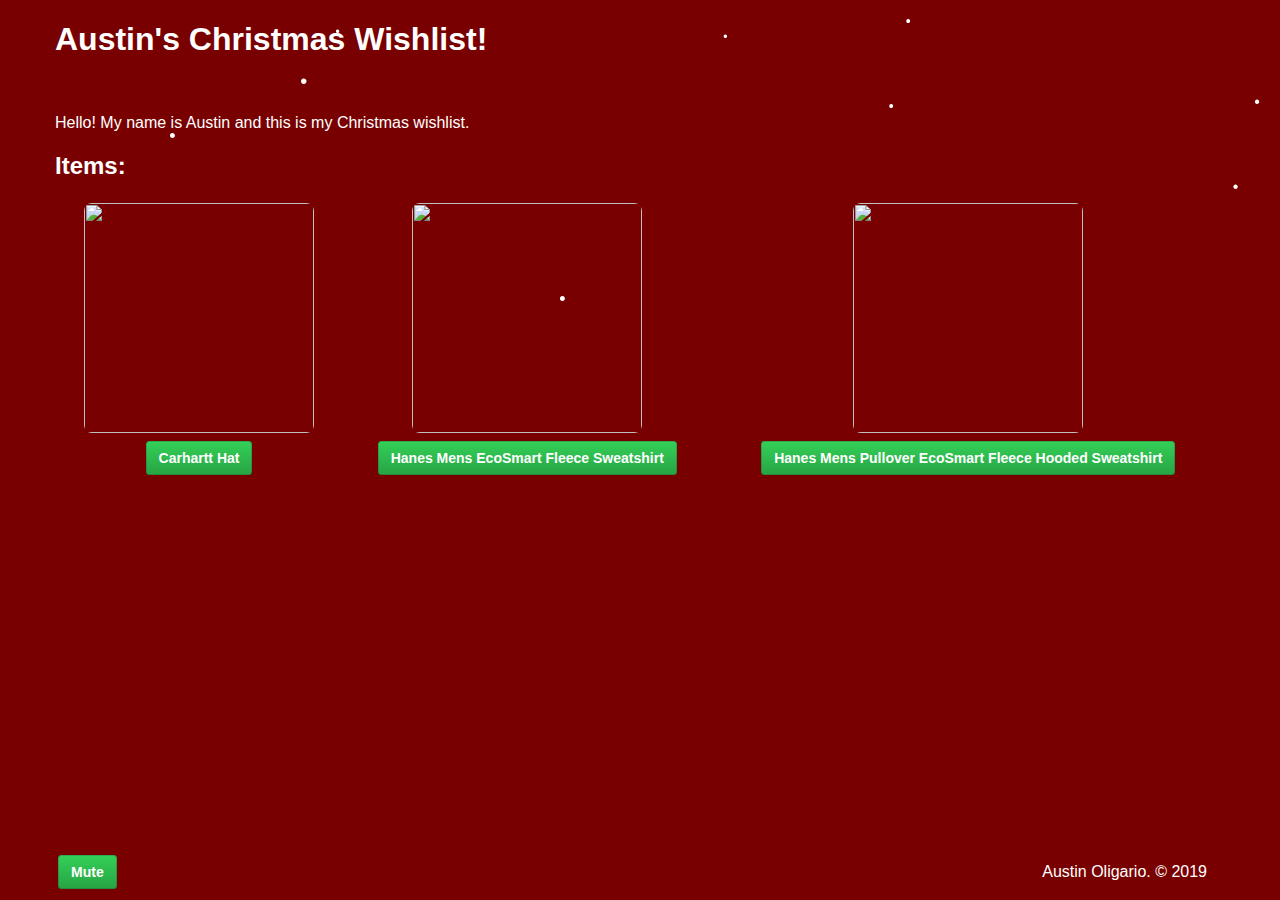
==== index.html @ 87670bdb "Added mobile relocation" ====
<!DOCTYPE html>
<html lang="en-US"> 	
	<head>	
		<meta name="viewport" charset="UTF-8" content="width=device-width, initial-scale=1.0"/>
		<link rel="stylesheet" href="/css/styles.css"/> 
		<script type="text/javascript">
		if (screen.width <= 600) {
			document.location = "/indexm.html";
		}
		</script>
		<!--
		Author:			Austin Oligario
		Filename:		index.html
		Date Created:		11/20/2019
		Description:		Christmas List!!
		-->
		<title>Austin's Christmas Wishlist!</title>
	</head>
	<body>
		<main>			
			<header>
				<h1>Austin's Christmas Wishlist!</h1>
			</header>
			<br/>
			<article>
				<section>
					<p>Hello! My name is Austin and this is my Christmas wishlist.</p>
					<h2>Items:</h2>
					<table>
						<tr align="center">
							<td>						
								<img src="https://images-na.ssl-images-amazon.com/images/I/71I6cozozUL._AC_UX569_.jpg"/>
							</td>
							<td>
								<img src="https://images-na.ssl-images-amazon.com/images/I/A1iCBessucL._AC_UL1500_.jpg"/>
							</td>
							<td>
								<img src="https://images-na.ssl-images-amazon.com/images/I/91wiANmkdhL._AC_UY1000_.jpg"/>
							</td>
						</tr>
						<tr align="center">
							<td>						
								<a href="https://www.amazon.ca/dp/B002G9UDY6" target="_blank" class="btn btn-primary shelf-cta">Carhartt Hat</a>
							</td>
							<td>
								<a href="https://www.amazon.ca/dp/B01L8JJIXQ" target="_blank" class="btn btn-primary shelf-cta">Hanes Mens EcoSmart Fleece Sweatshirt</a>
							</td>
							<td>
								<a href="https://www.amazon.ca/dp/B01L8JJY4O" target="_blank" class="btn btn-primary shelf-cta">Hanes Mens Pullover EcoSmart Fleece Hooded Sweatshirt</a>
							</td>
						</tr>
					</table>					
				</section>				
			</article>
		</main>		
		<br/>
		<br/>
		<br/>
		<footer>
			<table>
				<tr vertical-align="top">
					<th align="left">						
						<button id="mute-button" type="button" onclick="toggleMusic()" class="btn btn-primary shelf-cta">Mute</button>
					</th>
					<th align="right">
						<p>Austin Oligario. &copy; 2019</p>
					</th>
				</tr>
			</table>
			<audio id="bg-music" autoplay loop>
				<source src="/music/Christmas_Village.mp3" type="audio/mpeg">
			</audio>			
		</footer>
	</body>
	<script src="/js/scripts.js"></script>	
	<script src="/js/snowfall.js"></script>	
</html>
---- css/styles.css ----
/*1*/
header, section, footer, aside, nav, main, article, figure {
  display: block;
}

body {
  font-family: Sans-Serif;  
  background-image: url("../images/background1.png");
  background-color: #780000;
  background-repeat: no-repeat;
  background-position: center top;
  background-size: 100%;
  max-width: 1200px;
  margin: auto;
}

h1, h2, p {
  color: white;
  padding-left: 15px;
  padding-right: 15px;
}

table {  
  max-width: 1200px;
  width: 100%;
  padding-left: 15px !important;
  padding-right: 15px !important;
}

tr, th, td {
  font-weight: normal;
}

footer {
  position: absolute;
  bottom: 0px;
  width: 100%;
}

img {
  border-radius: 8px;
  object-fit: cover;
  width:230px;
  height:230px;
}

.container {
  position: relative;
  width: 50%;
}

.image {
  opacity: 1;
  display: block;
  width: 100%;
  height: auto;
  transition: .5s ease;
  backface-visibility: hidden;
}

.middle {
  transition: .5s ease;
  opacity: 0;
  position: absolute;
  top: 50%;
  left: 50%;
  transform: translate(-50%, -50%);
  -ms-transform: translate(-50%, -50%)
}

.container:hover .image {
  opacity: 0.3;
}

.container:hover .middle {
  opacity: 1;
}

.text {
  background-color: #4CAF50;
  color: white;
  font-size: 16px;
  padding: 16px 32px;
}

.btn {
    text-decoration: none;
    color: #24292e;
    background-color: #eff3f6;
    background-image: linear-gradient(-180deg,#fafbfc,#eff3f6 90%);
}

.btn {
    position: relative;
    display: inline-block;
    padding: 6px 12px;
    font-size: 14px;
    font-weight: 600;
    line-height: 20px;
    white-space: nowrap;
    vertical-align: middle;
    cursor: pointer;
    -webkit-user-select: none;
    -moz-user-select: none;
    -ms-user-select: none;
    user-select: none;
    background-repeat: repeat-x;
    background-position: -1px -1px;
    background-size: 110% 110%;
    border: 1px solid rgba(27,31,35,.2);
    border-radius: .25em;
    -webkit-appearance: none;
    -moz-appearance: none;
    appearance: none;
}

.btn-primary {
    color: #fff;
    background-color: #28a745;
    background-image: linear-gradient(-180deg,#34d058,#28a745 90%);
}

.shelf-btn {
    padding: 10px 50px;
    font-size: 16px;
}
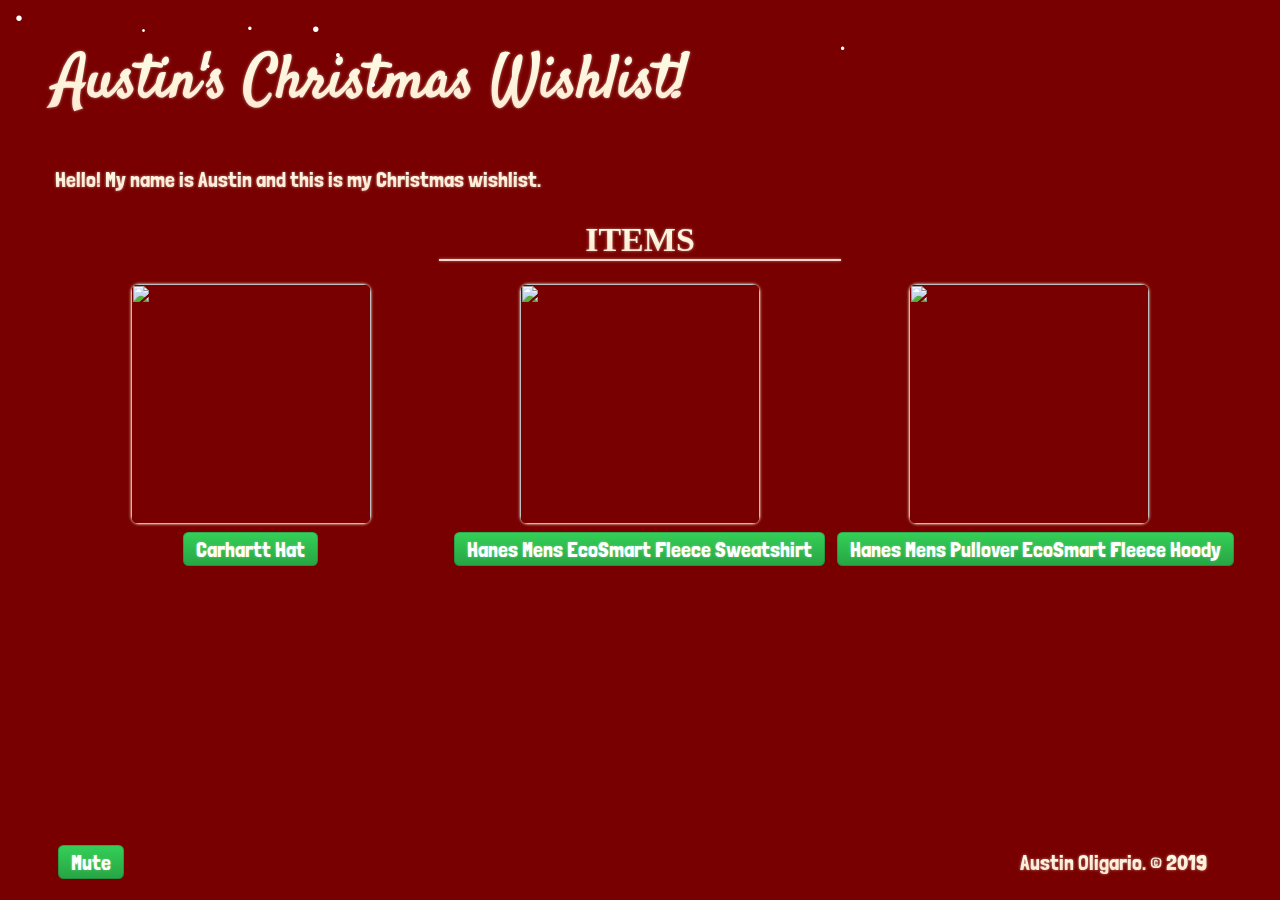
==== commit 9f488b20: "Deleted old files. Update index stylesheet" ====
--- a/index.html
+++ b/index.html
@@ -2,17 +2,18 @@
 <html lang="en-US"> 	
 	<head>	
 		<meta name="viewport" charset="UTF-8" content="width=device-width, initial-scale=1.0"/>
-		<link rel="stylesheet" href="/css/styles.css"/> 
+		<link rel="stylesheet" href="./css/styles.css"/> 
 		<script type="text/javascript">
 		if (screen.width <= 600) {
-			document.location = "/indexm.html";
+			window.location.href = "./indexm.html";
 		}
 		</script>
+		<link href="https://fonts.googleapis.com/css?family=Londrina+Solid:300|Merienda+One|Satisfy&display=swap" rel="stylesheet"/>
 		<!--
 		Author:			Austin Oligario
 		Filename:		index.html
 		Date Created:		11/20/2019
-		Description:		Christmas List!!
+		Description:		Christmas List!
 		-->
 		<title>Austin's Christmas Wishlist!</title>
 	</head>
@@ -21,11 +22,11 @@
 			<header>
 				<h1>Austin's Christmas Wishlist!</h1>
 			</header>
-			<br/>
 			<article>
-				<section>
-					<p>Hello! My name is Austin and this is my Christmas wishlist.</p>
-					<h2>Items:</h2>
+				<section align="center">
+					<p align="left">Hello! My name is Austin and this is my Christmas wishlist.</p>
+					<h2>ITEMS</h2>
+					<hr/>
 					<table>
 						<tr align="center">
 							<td>						
@@ -46,7 +47,7 @@
 								<a href="https://www.amazon.ca/dp/B01L8JJIXQ" target="_blank" class="btn btn-primary shelf-cta">Hanes Mens EcoSmart Fleece Sweatshirt</a>
 							</td>
 							<td>
-								<a href="https://www.amazon.ca/dp/B01L8JJY4O" target="_blank" class="btn btn-primary shelf-cta">Hanes Mens Pullover EcoSmart Fleece Hooded Sweatshirt</a>
+								<a href="https://www.amazon.ca/dp/B01L8JJY4O" target="_blank" class="btn btn-primary shelf-cta">Hanes Mens Pullover EcoSmart Fleece Hoody</a>
 							</td>
 						</tr>
 					</table>					
@@ -68,10 +69,10 @@
 				</tr>
 			</table>
 			<audio id="bg-music" autoplay loop>
-				<source src="/music/Christmas_Village.mp3" type="audio/mpeg">
+				<source src="./music/Christmas_Village.mp3" type="audio/mpeg">
 			</audio>			
 		</footer>
 	</body>
-	<script src="/js/scripts.js"></script>	
-	<script src="/js/snowfall.js"></script>	
+	<script src="./js/scripts.js"></script>	
+	<script src="./js/snowfall.js"></script>	
 </html>
--- a/css/styles.css
+++ b/css/styles.css
@@ -1,126 +1,123 @@
 /*1*/
 header, section, footer, aside, nav, main, article, figure {
-  display: block;
+	display: block;
 }
 
 body {
-  font-family: Sans-Serif;  
-  background-image: url("../images/background1.png");
-  background-color: #780000;
-  background-repeat: no-repeat;
-  background-position: center top;
-  background-size: 100%;
-  max-width: 1200px;
-  margin: auto;
+	font-family: 'Londrina Solid', cursive;
+	background-image: url("../images/background1.png");
+	background-color: #780000;
+	background-repeat: no-repeat;
+	background-position: center top;
+	background-size: 100%;
+	max-width: 1200px;
+	margin: auto;
+}
+
+h1 {
+	font-size: 60px;
+	font-family: 'Satisfy', cursive;
+	padding-left: 15px;
+	padding-right: 15px;
+}
+
+h2 {
+	font-family: 'Merienda One', cursive;
+	font-size: 34px;
+}
+
+p {
+	font-family: 'Londrina Solid', cursive;
+	font-size: 22px;
 }
 
 h1, h2, p {
-  color: white;
-  padding-left: 15px;
-  padding-right: 15px;
+	padding-left: 15px;
+	padding-right: 15px;  
+	background: -webkit-linear-gradient(#ffffff, #ffd1d1);
+	-webkit-background-clip: text;
+	-webkit-text-fill-color: transparent;
+	text-shadow: 0px 0px 3px rgba(254, 255, 207, 0.5);
 }
 
 table {  
-  max-width: 1200px;
-  width: 100%;
-  padding-left: 15px !important;
-  padding-right: 15px !important;
+	max-width: 1200px;
+	width: 100%;
+	padding-left: 15px !important;
+	padding-right: 15px !important;
+	table-layout : fixed;
 }
 
 tr, th, td {
-  font-weight: normal;
+	font-weight: normal;
 }
 
 footer {
-  position: absolute;
-  bottom: 0px;
-  width: 100%;
+	position: absolute;
+	bottom: 0px;
+	width: 100%;
 }
 
 img {
-  border-radius: 8px;
-  object-fit: cover;
-  width:230px;
-  height:230px;
+	border-radius: 8px;
+	object-fit: cover;
+	width: 240px;
+	height: 240px;
+	box-shadow: 0px 0px 3px #feffcf;
 }
 
-.container {
-  position: relative;
-  width: 50%;
+hr {
+	width: 400px;
+	margin-top: -28px;
+	margin-bottom: 20px;
+	border: 1px solid #ffd1d1;
+	box-shadow: 0px 0px 3px rgba(254, 255, 207, 0.5);
 }
 
-.image {
-  opacity: 1;
-  display: block;
-  width: 100%;
-  height: auto;
-  transition: .5s ease;
-  backface-visibility: hidden;
-}
-
-.middle {
-  transition: .5s ease;
-  opacity: 0;
-  position: absolute;
-  top: 50%;
-  left: 50%;
-  transform: translate(-50%, -50%);
-  -ms-transform: translate(-50%, -50%)
-}
-
-.container:hover .image {
-  opacity: 0.3;
-}
-
-.container:hover .middle {
-  opacity: 1;
-}
-
-.text {
-  background-color: #4CAF50;
-  color: white;
-  font-size: 16px;
-  padding: 16px 32px;
+button {
+	font-size: 22px;	
+	font-family: 'Londrina Solid', cursive;
+	text-shadow: 0px 0px 3px rgba(254, 255, 207, 0.3);
 }
 
 .btn {
-    text-decoration: none;
-    color: #24292e;
-    background-color: #eff3f6;
-    background-image: linear-gradient(-180deg,#fafbfc,#eff3f6 90%);
+	text-decoration: none;
+	color: #24292e;
+	background-color: #eff3f6;
+	background-image: linear-gradient(-180deg,#fafbfc,#eff3f6 90%);
+	text-shadow: 0px 0px 3px rgba(254, 255, 207, 0.3);
 }
 
 .btn {
-    position: relative;
-    display: inline-block;
-    padding: 6px 12px;
-    font-size: 14px;
-    font-weight: 600;
-    line-height: 20px;
-    white-space: nowrap;
-    vertical-align: middle;
-    cursor: pointer;
-    -webkit-user-select: none;
-    -moz-user-select: none;
-    -ms-user-select: none;
-    user-select: none;
-    background-repeat: repeat-x;
-    background-position: -1px -1px;
-    background-size: 110% 110%;
-    border: 1px solid rgba(27,31,35,.2);
-    border-radius: .25em;
-    -webkit-appearance: none;
-    -moz-appearance: none;
-    appearance: none;
+	position: relative;
+	display: inline-block;
+	padding: 6px 12px;
+	font-size: 22px;    
+	line-height: 20px;
+	white-space: nowrap;
+	vertical-align: middle;
+	cursor: pointer;
+	-webkit-user-select: none;
+	-moz-user-select: none;
+	-ms-user-select: none;
+	user-select: none;
+	background-repeat: repeat-x;
+	background-position: -1px -1px;
+	background-size: 110% 110%;
+	border: 1px solid rgba(27,31,35,.2);
+	border-radius: .25em;
+	-webkit-appearance: none;
+	-moz-appearance: none;
+	appearance: none;
 }
 
 .btn-primary {
-    color: #fff;
-    background-color: #28a745;
-    background-image: linear-gradient(-180deg,#34d058,#28a745 90%);
+	color: #fff;
+	background-color: #28a745;
+	background-image: linear-gradient(-180deg,#34d058,#28a745 90%);
 }
 
 .shelf-btn {
-    padding: 10px 50px;
-    font-size: 16px;
+	padding: 10px 50px;
+	font-size: 16px;
 }
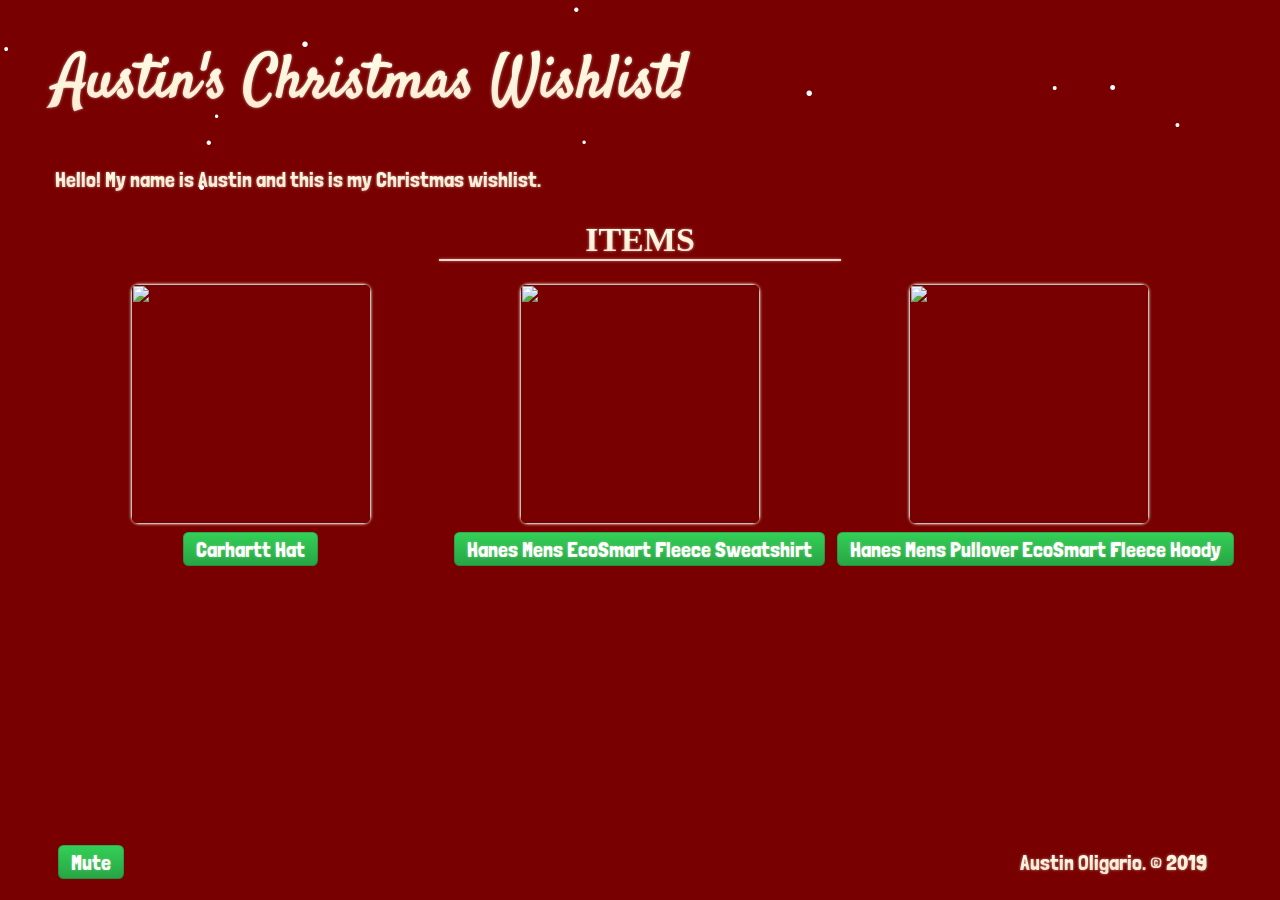
==== commit 92058805: "Update index.html" ====
--- a/index.html
+++ b/index.html
@@ -2,6 +2,10 @@
 <html lang="en-US"> 	
 	<head>	
 		<meta name="viewport" charset="UTF-8" content="width=device-width, initial-scale=1.0"/>
+		<meta property="og:title" content="Austin's Christmas Wishlist!">
+		<meta property="og:description" content="This is my Christmas wishlist.">
+		<meta property="og:image" content="https://austinolig.github.io/images/thumb1.jpg">
+		<meta property="og:url" content="https://austinolig.github.io/index.html">
 		<link rel="stylesheet" href="./css/styles.css"/> 
 		<script type="text/javascript">
 		if (screen.width <= 600) {
@@ -13,7 +17,7 @@
 		Author:			Austin Oligario
 		Filename:		index.html
 		Date Created:		11/20/2019
-		Description:		Christmas List!
+		Description:		Christmas List!!
 		-->
 		<title>Austin's Christmas Wishlist!</title>
 	</head>
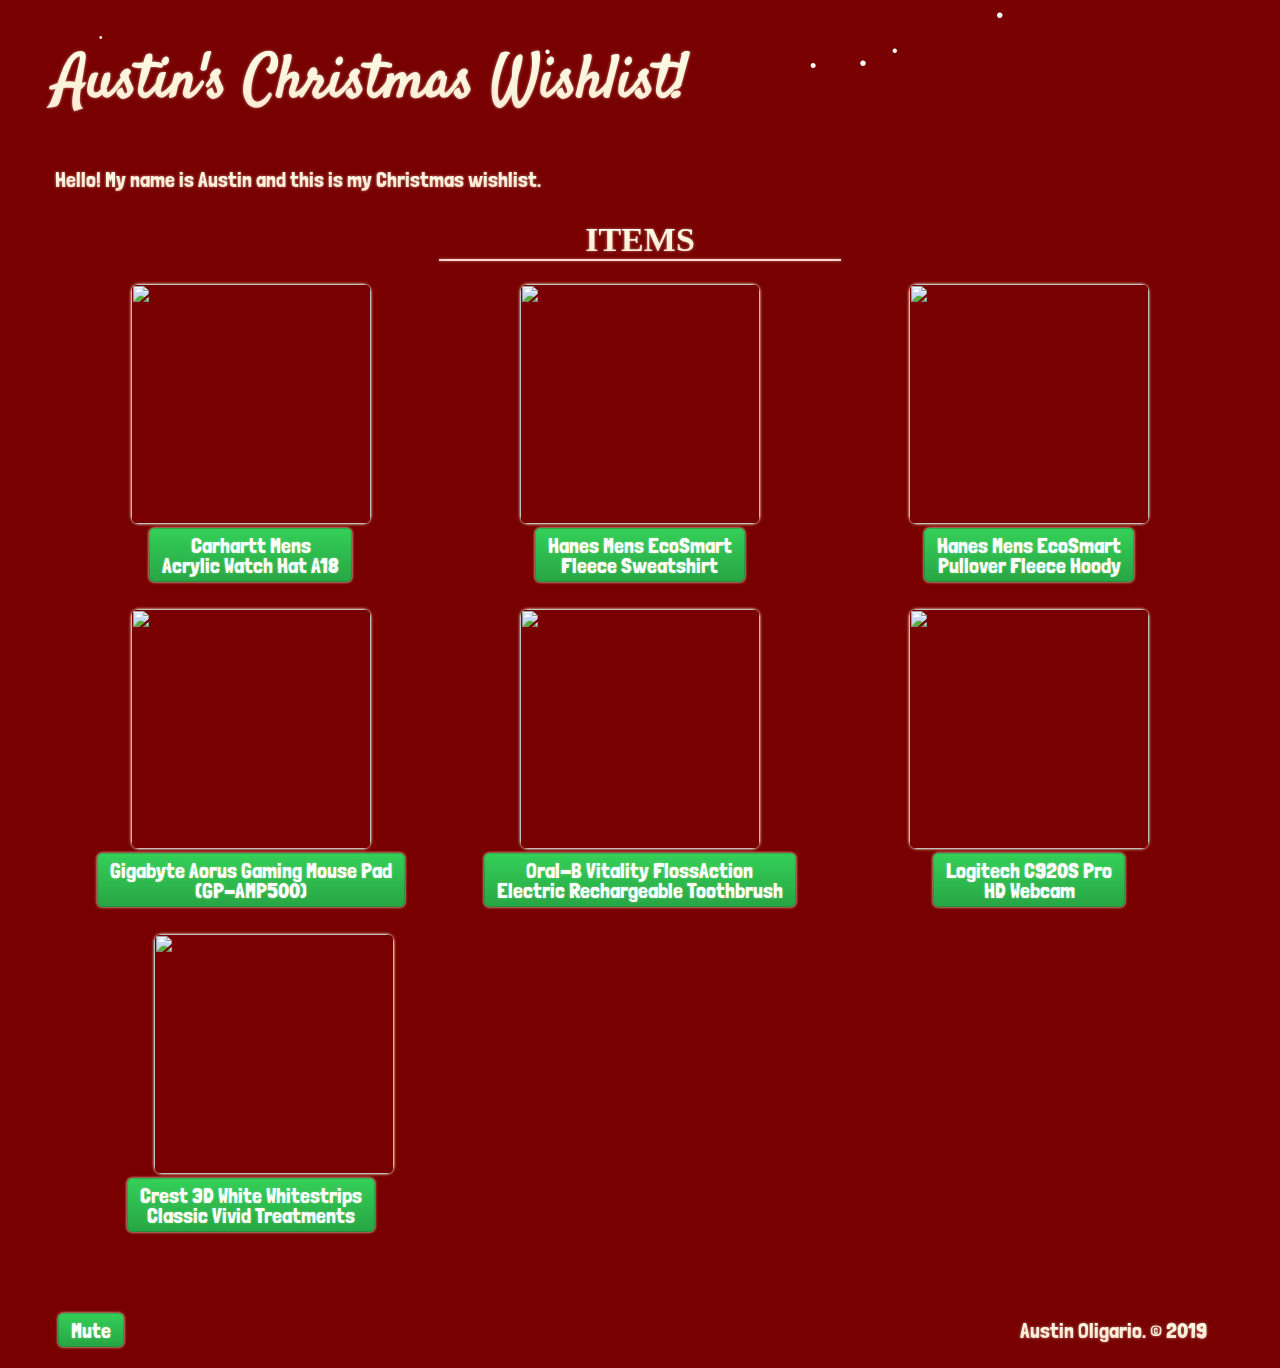
==== commit ee1a82a1: "Added webcam + whitestrips to list. Testing hover text" ====
--- a/index.html
+++ b/index.html
@@ -34,24 +34,57 @@
 					<table>
 						<tr align="center">
 							<td>						
-								<img src="https://images-na.ssl-images-amazon.com/images/I/71I6cozozUL._AC_UX569_.jpg"/>
+								<img src="https://images-na.ssl-images-amazon.com/images/I/71I6cozozUL._AC_UX569_.jpg"/><br/>
+								<a href="https://www.amazon.ca/dp/B002G9UDY6" target="_blank" class="btn btn-primary shelf-cta">Carhartt Mens<br/>Acrylic Watch Hat A18</a>
 							</td>
 							<td>
-								<img src="https://images-na.ssl-images-amazon.com/images/I/A1iCBessucL._AC_UL1500_.jpg"/>
+								<img src="https://images-na.ssl-images-amazon.com/images/I/A1iCBessucL._AC_UL1500_.jpg"/><br/>
+								<a href="https://www.amazon.ca/dp/B01L8JJIXQ" target="_blank" class="btn btn-primary shelf-cta">Hanes Mens EcoSmart<br/>Fleece Sweatshirt</a>
 							</td>
 							<td>
-								<img src="https://images-na.ssl-images-amazon.com/images/I/91wiANmkdhL._AC_UY1000_.jpg"/>
+								<img src="https://images-na.ssl-images-amazon.com/images/I/91wiANmkdhL._AC_UY1000_.jpg"/><br/>
+								<a href="https://www.amazon.ca/dp/B01L8JJY4O" target="_blank" class="btn btn-primary shelf-cta">Hanes Mens EcoSmart<br/>Pullover Fleece Hoody</a>
+							</td>
+						</tr>
+						<tr>
+							<td>
+								<br/>
 							</td>
 						</tr>
 						<tr align="center">
-							<td>						
-								<a href="https://www.amazon.ca/dp/B002G9UDY6" target="_blank" class="btn btn-primary shelf-cta">Carhartt Hat</a>
+							<td>
+								<img src="https://images-na.ssl-images-amazon.com/images/I/51fJODyRGYL._AC_SL1000_.jpg"/><br/>
+								<a href="https://www.amazon.ca/dp/B0758WH21N" target="_blank" class="btn btn-primary shelf-cta">Gigabyte Aorus Gaming Mouse Pad<br/>(GP-AMP500)</a>
 							</td>
 							<td>
-								<a href="https://www.amazon.ca/dp/B01L8JJIXQ" target="_blank" class="btn btn-primary shelf-cta">Hanes Mens EcoSmart Fleece Sweatshirt</a>
+								<img src="https://images-na.ssl-images-amazon.com/images/I/31HhIVm2kML.jpg"/><br/>
+								<a href="https://www.amazon.ca/dp/B003UKM90Q" target="_blank" class="btn btn-primary shelf-cta">Oral-B Vitality FlossAction<br/>Electric Rechargeable Toothbrush</a>							
 							</td>
 							<td>
-								<a href="https://www.amazon.ca/dp/B01L8JJY4O" target="_blank" class="btn btn-primary shelf-cta">Hanes Mens Pullover EcoSmart Fleece Hoody</a>
+								<img src="https://images-na.ssl-images-amazon.com/images/I/71fjRW0WzhL._AC_SL1500_.jpg"/><br/>
+								<a href="https://www.amazon.ca/dp/B07K95WFWM" target="_blank" class="btn btn-primary shelf-cta">Logitech C920S Pro<br/>HD Webcam</a>							
+							</td>
+						</tr>
+						<tr>
+							<td>
+								<br/>
+							</td>
+						</tr>
+						<tr align="center">
+							<td>
+								<div class="container">
+									<img src="https://images-na.ssl-images-amazon.com/images/I/81caVZB208L._AC_SL1500_.jpg"/><br/>
+									<div class="overlay">
+										<div class="overlay-text">Hover text</div>
+									</div>
+								</div>
+									<a href="https://www.amazon.ca/dp/B01MRX9US8" target="_blank" class="btn btn-primary shelf-cta">Crest 3D White Whitestrips<br/>Classic Vivid Treatments</a>
+							</td>
+							<td>
+							
+							</td>							
+							<td>
+							
 							</td>
 						</tr>
 					</table>					
--- a/css/styles.css
+++ b/css/styles.css
@@ -1,11 +1,10 @@
-/*1*/
 header, section, footer, aside, nav, main, article, figure {
 	display: block;
 }
 
 body {
 	font-family: 'Londrina Solid', cursive;
-	background-image: url("../images/background1.png");
+	background-image: url("../images/background1.jpg");
 	background-color: #780000;
 	background-repeat: no-repeat;
 	background-position: center top;
@@ -53,7 +52,7 @@
 }
 
 footer {
-	position: absolute;
+	position: relative;
 	bottom: 0px;
 	width: 100%;
 }
@@ -115,9 +114,49 @@
 	color: #fff;
 	background-color: #28a745;
 	background-image: linear-gradient(-180deg,#34d058,#28a745 90%);
+	box-shadow: 0px 0px 3px #feffcf;
 }
 
 .shelf-btn {
 	padding: 10px 50px;
 	font-size: 16px;
 }
+
+.container {
+  position: relative;
+  width: 50%;
+}
+
+.image {
+  display: block;
+  width: 100%;
+  height: auto;
+}
+
+.overlay {
+  position: absolute;
+  bottom: 0;
+  left: 0;
+  right: 0;
+  background-color: #008CBA;
+  overflow: hidden;
+  width: 100%;
+  height: 0;
+  transition: .5s ease;
+}
+
+.container:hover .overlay {
+  height: 100%;
+}
+
+.overlay-text {
+  color: white;
+  font-size: 20px;
+  position: absolute;
+  top: 50%;
+  left: 50%;
+  -webkit-transform: translate(-50%, -50%);
+  -ms-transform: translate(-50%, -50%);
+  transform: translate(-50%, -50%);
+  text-align: center;
+}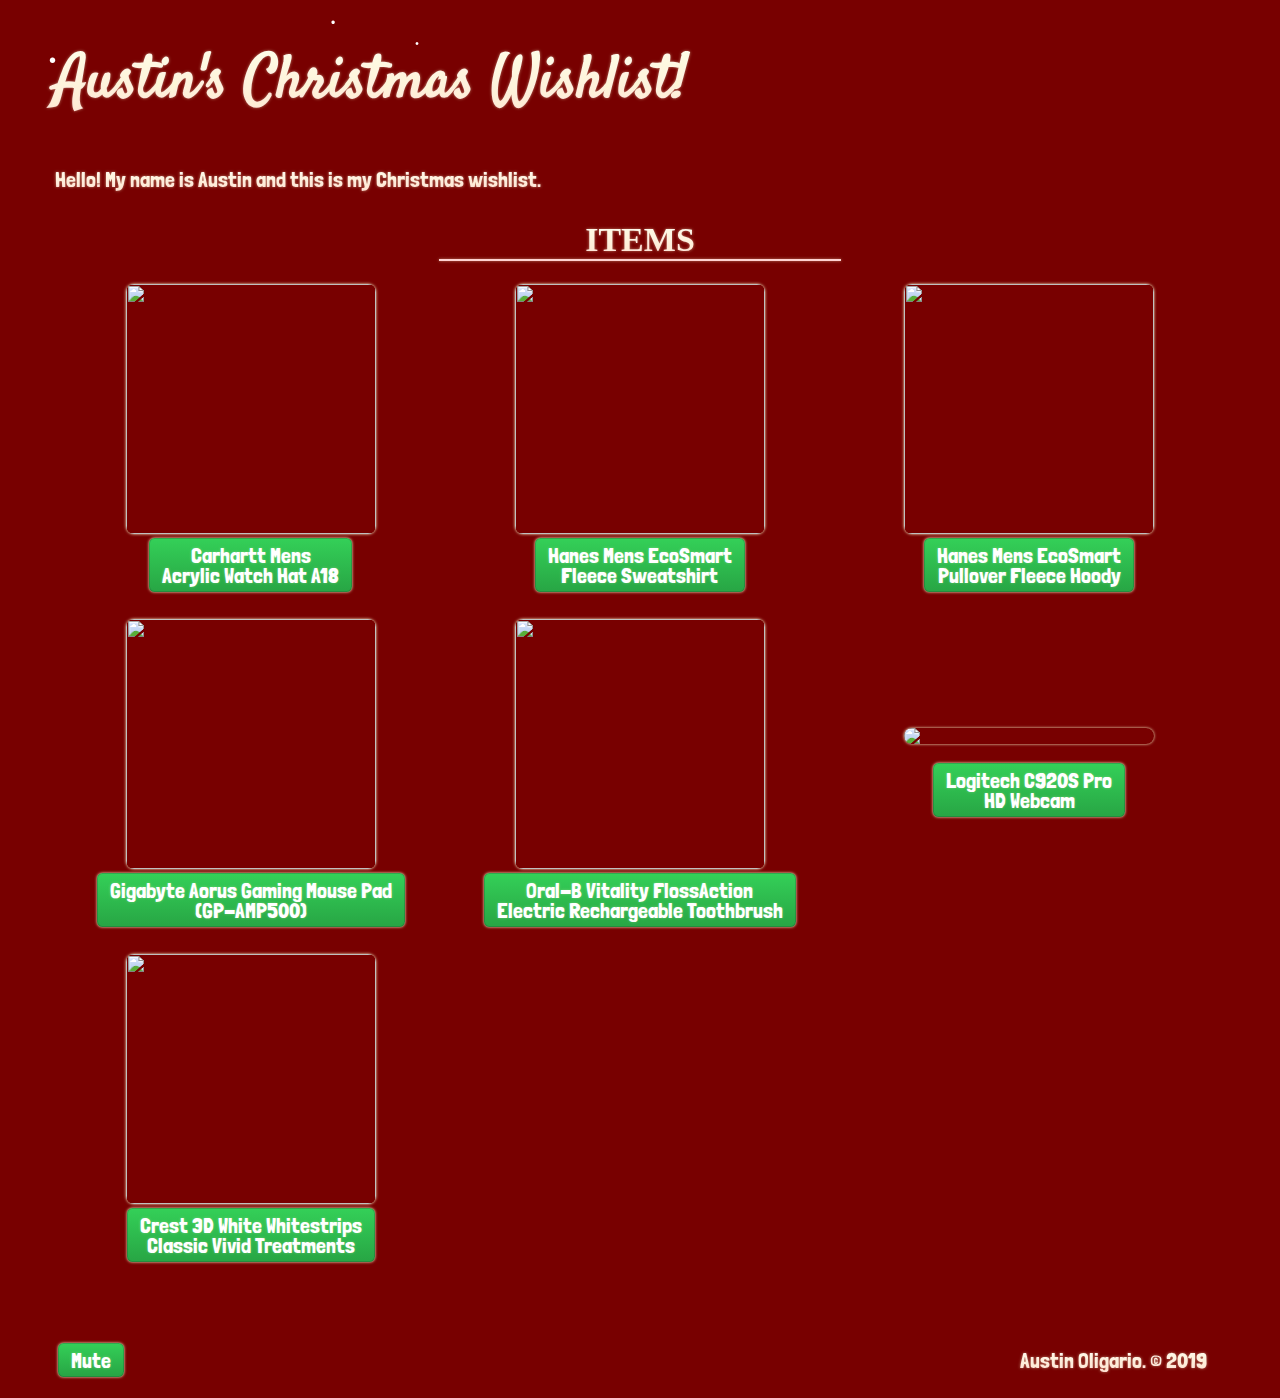
==== commit cc2031b1: "still testing stylesheet" ====
--- a/index.html
+++ b/index.html
@@ -61,7 +61,7 @@
 								<a href="https://www.amazon.ca/dp/B003UKM90Q" target="_blank" class="btn btn-primary shelf-cta">Oral-B Vitality FlossAction<br/>Electric Rechargeable Toothbrush</a>							
 							</td>
 							<td>
-								<img src="https://images-na.ssl-images-amazon.com/images/I/71fjRW0WzhL._AC_SL1500_.jpg"/><br/>
+								<img src="https://images-na.ssl-images-amazon.com/images/I/71fjRW0WzhL._AC_SL1500_.jpg" class="image"/><br/>
 								<a href="https://www.amazon.ca/dp/B07K95WFWM" target="_blank" class="btn btn-primary shelf-cta">Logitech C920S Pro<br/>HD Webcam</a>							
 							</td>
 						</tr>
@@ -72,7 +72,7 @@
 						</tr>
 						<tr align="center">
 							<td>
-								<div class="container">
+								<div class="container" align="center">
 									<img src="https://images-na.ssl-images-amazon.com/images/I/81caVZB208L._AC_SL1500_.jpg"/><br/>
 									<div class="overlay">
 										<div class="overlay-text">Hover text</div>
--- a/css/styles.css
+++ b/css/styles.css
@@ -60,8 +60,8 @@
 img {
 	border-radius: 8px;
 	object-fit: cover;
-	width: 240px;
-	height: 240px;
+	width: 250px;
+	height: 250px;
 	box-shadow: 0px 0px 3px #feffcf;
 }
 
@@ -124,23 +124,25 @@
 
 .container {
   position: relative;
-  width: 50%;
+  width: 100%;
 }
 
 .image {
   display: block;
-  width: 100%;
+  /*width: 100%;*/
   height: auto;
 }
 
 .overlay {
   position: absolute;
   bottom: 0;
-  left: 0;
+  left: 50%;
   right: 0;
-  background-color: #008CBA;
+  background-color: #780000;
+  opacity: 0.85;
   overflow: hidden;
-  width: 100%;
+  width: 250px;
+  margin-left: -125px;
   height: 0;
   transition: .5s ease;
 }
@@ -151,7 +153,7 @@
 
 .overlay-text {
   color: white;
-  font-size: 20px;
+  font-size: 22px;
   position: absolute;
   top: 50%;
   left: 50%;
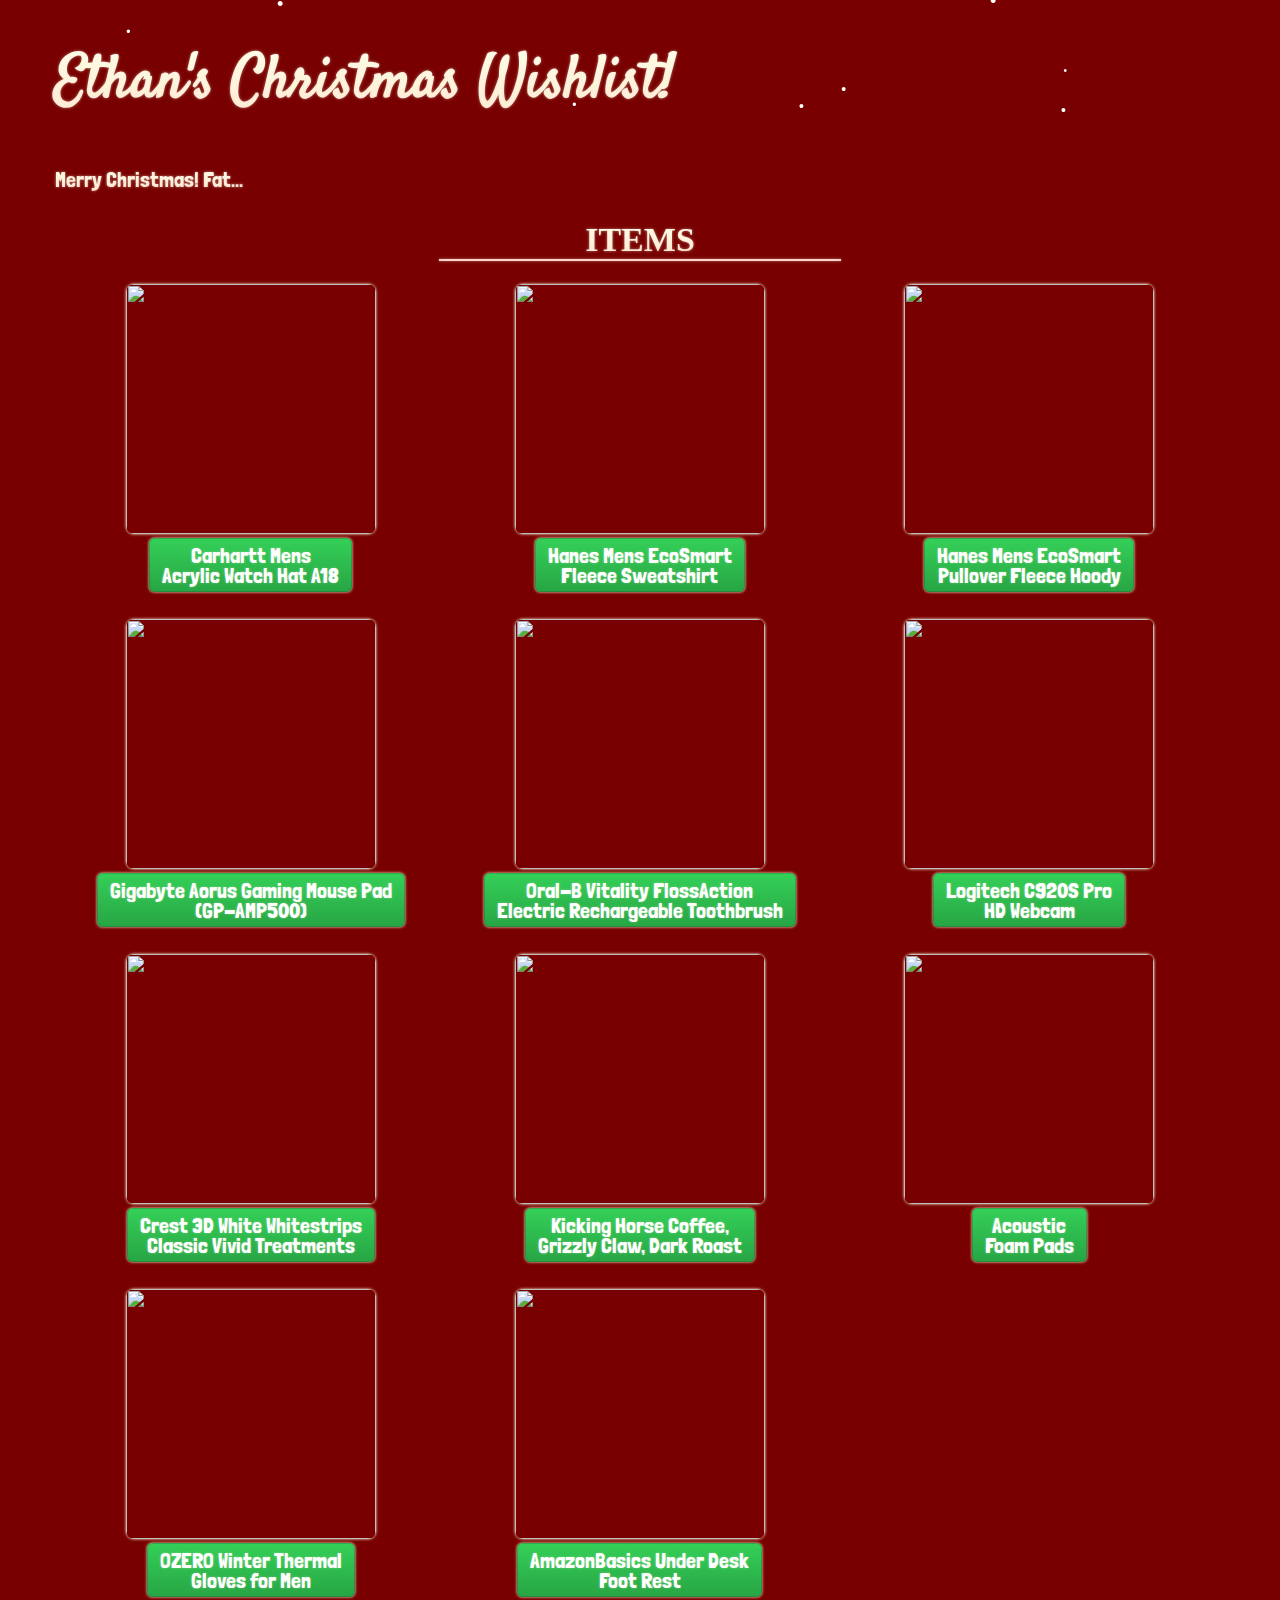
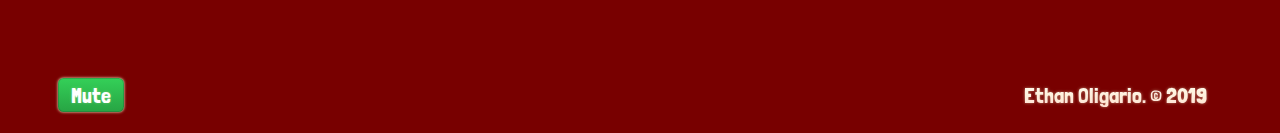
==== commit 8c5d9be3: "Update index.html" ====
--- a/index.html
+++ b/index.html
@@ -2,11 +2,13 @@
 <html lang="en-US"> 	
 	<head>	
 		<meta name="viewport" charset="UTF-8" content="width=device-width, initial-scale=1.0"/>
-		<meta property="og:title" content="Austin's Christmas Wishlist!">
+		<meta property="og:title" content="Ethan's Christmas Wishlist!">
 		<meta property="og:description" content="This is my Christmas wishlist.">
-		<meta property="og:image" content="https://austinolig.github.io/images/thumb1.jpg">
-		<meta property="og:url" content="https://austinolig.github.io/index.html">
-		<link rel="stylesheet" href="./css/styles.css"/> 
+		<meta property="og:image" content="https://ethanolig.github.io/images/thumb1.jpg">
+		<meta property="og:url" content="https://ethanolig.github.io/index.html">
+		<link rel="stylesheet" href="./css/styles.css"/>
+		<link rel="icon" href="./images/icon.png">
+		<link rel="apple-touch-icon" href="./images/apple-icon.png">
 		<script type="text/javascript">
 		if (screen.width <= 600) {
 			window.location.href = "./indexm.html";
@@ -14,35 +16,59 @@
 		</script>
 		<link href="https://fonts.googleapis.com/css?family=Londrina+Solid:300|Merienda+One|Satisfy&display=swap" rel="stylesheet"/>
 		<!--
-		Author:			Austin Oligario
+		Author:			Austin Oligario & Ethan Oligario
 		Filename:		index.html
-		Date Created:		11/20/2019
+		Date Created:		12/17/2019
 		Description:		Christmas List!!
 		-->
-		<title>Austin's Christmas Wishlist!</title>
+		<title>Ethan's Christmas Wishlist!</title>
 	</head>
 	<body>
 		<main>			
 			<header>
-				<h1>Austin's Christmas Wishlist!</h1>
+				<h1>Ethan's Christmas Wishlist!</h1>
 			</header>
 			<article>
 				<section align="center">
-					<p align="left">Hello! My name is Austin and this is my Christmas wishlist.</p>
+					<p align="left">Merry Christmas! Fat...</p>
 					<h2>ITEMS</h2>
 					<hr/>
 					<table>
 						<tr align="center">
-							<td>						
-								<img src="https://images-na.ssl-images-amazon.com/images/I/71I6cozozUL._AC_UX569_.jpg"/><br/>
+							<td>				
+								<div class="container" align="center">								
+									<img src="https://images-na.ssl-images-amazon.com/images/I/71I6cozozUL._AC_UX569_.jpg"/>
+									<div class="overlay">
+										<div class="overlay-text">
+											Size: One Size<br/>
+											Colour: Brown / Dark Brown
+										</div>
+									</div>
+								</div>								
 								<a href="https://www.amazon.ca/dp/B002G9UDY6" target="_blank" class="btn btn-primary shelf-cta">Carhartt Mens<br/>Acrylic Watch Hat A18</a>
 							</td>
 							<td>
-								<img src="https://images-na.ssl-images-amazon.com/images/I/A1iCBessucL._AC_UL1500_.jpg"/><br/>
+								<div class="container" align="center">								
+									<img src="https://images-na.ssl-images-amazon.com/images/I/A1iCBessucL._AC_UL1500_.jpg"/><br/>
+									<div class="overlay">
+										<div class="overlay-text">
+											Size: Medium<br/>
+											Colour: Light Steel / Deep Forest
+										</div>
+									</div>
+								</div>											
 								<a href="https://www.amazon.ca/dp/B01L8JJIXQ" target="_blank" class="btn btn-primary shelf-cta">Hanes Mens EcoSmart<br/>Fleece Sweatshirt</a>
 							</td>
 							<td>
-								<img src="https://images-na.ssl-images-amazon.com/images/I/91wiANmkdhL._AC_UY1000_.jpg"/><br/>
+								<div class="container" align="center">								
+									<img src="https://images-na.ssl-images-amazon.com/images/I/91wiANmkdhL._AC_UY1000_.jpg"/><br/>
+									<div class="overlay">
+										<div class="overlay-text">
+											Size: Medium<br/>
+											Colour: Charcoal Heather
+										</div>
+									</div>
+								</div>											
 								<a href="https://www.amazon.ca/dp/B01L8JJY4O" target="_blank" class="btn btn-primary shelf-cta">Hanes Mens EcoSmart<br/>Pullover Fleece Hoody</a>
 							</td>
 						</tr>
@@ -53,15 +79,37 @@
 						</tr>
 						<tr align="center">
 							<td>
-								<img src="https://images-na.ssl-images-amazon.com/images/I/51fJODyRGYL._AC_SL1000_.jpg"/><br/>
+								<div class="container" align="center">								
+									<img src="https://images-na.ssl-images-amazon.com/images/I/51fJODyRGYL._AC_SL1000_.jpg"/><br/>
+									<div class="overlay">
+										<div class="overlay-text">
+											Size: 430mm x 370mm
+										</div>
+									</div>
+								</div>											
 								<a href="https://www.amazon.ca/dp/B0758WH21N" target="_blank" class="btn btn-primary shelf-cta">Gigabyte Aorus Gaming Mouse Pad<br/>(GP-AMP500)</a>
 							</td>
 							<td>
-								<img src="https://images-na.ssl-images-amazon.com/images/I/31HhIVm2kML.jpg"/><br/>
+								<div class="container" align="center">								
+									<img src="https://images-na.ssl-images-amazon.com/images/I/31HhIVm2kML.jpg"/><br/>
+									<div class="overlay">
+										<div class="overlay-text">
+											Style: Adult
+										</div>
+									</div>
+								</div>											
 								<a href="https://www.amazon.ca/dp/B003UKM90Q" target="_blank" class="btn btn-primary shelf-cta">Oral-B Vitality FlossAction<br/>Electric Rechargeable Toothbrush</a>							
 							</td>
 							<td>
-								<img src="https://images-na.ssl-images-amazon.com/images/I/71fjRW0WzhL._AC_SL1500_.jpg" class="image"/><br/>
+								<div class="container" align="center">							
+									<img src="https://images-na.ssl-images-amazon.com/images/I/71fjRW0WzhL._AC_SL1500_.jpg"/><br/>
+									<div class="overlay">
+										<div class="overlay-text">
+											Style: C920/C920S<br/>
+											Optional: Privacy Shutter
+										</div>
+									</div>
+								</div>					
 								<a href="https://www.amazon.ca/dp/B07K95WFWM" target="_blank" class="btn btn-primary shelf-cta">Logitech C920S Pro<br/>HD Webcam</a>							
 							</td>
 						</tr>
@@ -75,13 +123,65 @@
 								<div class="container" align="center">
 									<img src="https://images-na.ssl-images-amazon.com/images/I/81caVZB208L._AC_SL1500_.jpg"/><br/>
 									<div class="overlay">
-										<div class="overlay-text">Hover text</div>
-									</div>
-								</div>
-									<a href="https://www.amazon.ca/dp/B01MRX9US8" target="_blank" class="btn btn-primary shelf-cta">Crest 3D White Whitestrips<br/>Classic Vivid Treatments</a>
-							</td>
-							<td>
-							
+										<div class="overlay-text">
+											Size: 10 Count
+										</div>
+									</div>
+								</div>
+								<a href="https://www.amazon.ca/dp/B01MRX9US8" target="_blank" class="btn btn-primary shelf-cta">Crest 3D White Whitestrips<br/>Classic Vivid Treatments</a>
+							</td>
+							<td>
+								<div class="container" align="center">
+									<img src="https://images-na.ssl-images-amazon.com/images/I/61ZSfUtz4HL._SL1500_.jpg"/><br/>
+									<div class="overlay">
+										<div class="overlay-text">
+											Flavour: Grizzly Claw<br/>
+											Size: 1 lb
+										</div>
+									</div>
+								</div>
+								<a href="https://www.amazon.ca/dp/B00AE229DA" target="_blank" class="btn btn-primary shelf-cta">Kicking Horse Coffee,<br/>Grizzly Claw, Dark Roast</a>
+							</td>
+							<td>
+								<div class="container" align="center">
+									<img src="https://images-na.ssl-images-amazon.com/images/I/61YpUUJIPAL._SL1001_.jpg"/><br/>
+									<div class="overlay">
+										<div class="overlay-text">
+											Size: 8 count or more<br/>
+											Colour: Black
+										</div>
+									</div>
+								</div>
+								<a href="https://www.amazon.ca/dp/B07DGY3NTM" target="_blank" class="btn btn-primary shelf-cta">Acoustic<br/>Foam Pads</a>
+							</td>
+						</tr>
+						<tr>						
+							<td>
+								<br/>
+							</td>
+						</tr>
+						<tr align="center">
+							<td>
+								<div class="container" align="center">
+									<img src="https://images-na.ssl-images-amazon.com/images/I/71y7T%2B%2Bo9DL._SL1500_.jpg"/><br/>
+									<div class="overlay">
+										<div class="overlay-text">
+											Size: Medium
+										</div>
+									</div>
+								</div>
+								<a href="https://www.amazon.ca/dp/B01MRX9US8" target="_blank" class="btn btn-primary shelf-cta">OZERO Winter Thermal<br/>Gloves for Men</a>
+							</td>
+							<td>
+								<div class="container" align="center">
+									<img src="https://images-na.ssl-images-amazon.com/images/I/91ciSXwIvbL._SL1500_.jpg"/><br/>
+									<div class="overlay">
+										<div class="overlay-text">
+											Height: Low
+										</div>
+									</div>
+								</div>
+								<a href="https://www.amazon.ca/dp/B01MRX9US8" target="_blank" class="btn btn-primary shelf-cta">AmazonBasics Under Desk<br/>Foot Rest</a>
 							</td>							
 							<td>
 							
@@ -101,7 +201,7 @@
 						<button id="mute-button" type="button" onclick="toggleMusic()" class="btn btn-primary shelf-cta">Mute</button>
 					</th>
 					<th align="right">
-						<p>Austin Oligario. &copy; 2019</p>
+						<p>Ethan Oligario. &copy; 2019</p>
 					</th>
 				</tr>
 			</table>
--- a/css/styles.css
+++ b/css/styles.css
@@ -34,6 +34,7 @@
 	padding-left: 15px;
 	padding-right: 15px;  
 	background: -webkit-linear-gradient(#ffffff, #ffd1d1);
+	background-clip: text;
 	-webkit-background-clip: text;
 	-webkit-text-fill-color: transparent;
 	text-shadow: 0px 0px 3px rgba(254, 255, 207, 0.5);
@@ -127,34 +128,30 @@
   width: 100%;
 }
 
-.image {
-  display: block;
-  /*width: 100%;*/
-  height: auto;
-}
-
 .overlay {
   position: absolute;
-  bottom: 0;
+  bottom: 5px;
   left: 50%;
   right: 0;
-  background-color: #780000;
-  opacity: 0.85;
+  opacity: 0.9;
   overflow: hidden;
   width: 250px;
   margin-left: -125px;
   height: 0;
   transition: .5s ease;
+  border-radius: 8px;
+  background-image: linear-gradient(-180deg,#34d058,#28a745 90%);
 }
 
 .container:hover .overlay {
-  height: 100%;
+  height: 245px;
 }
 
 .overlay-text {
   color: white;
   font-size: 22px;
   position: absolute;
+  width: 100%;
   top: 50%;
   left: 50%;
   -webkit-transform: translate(-50%, -50%);
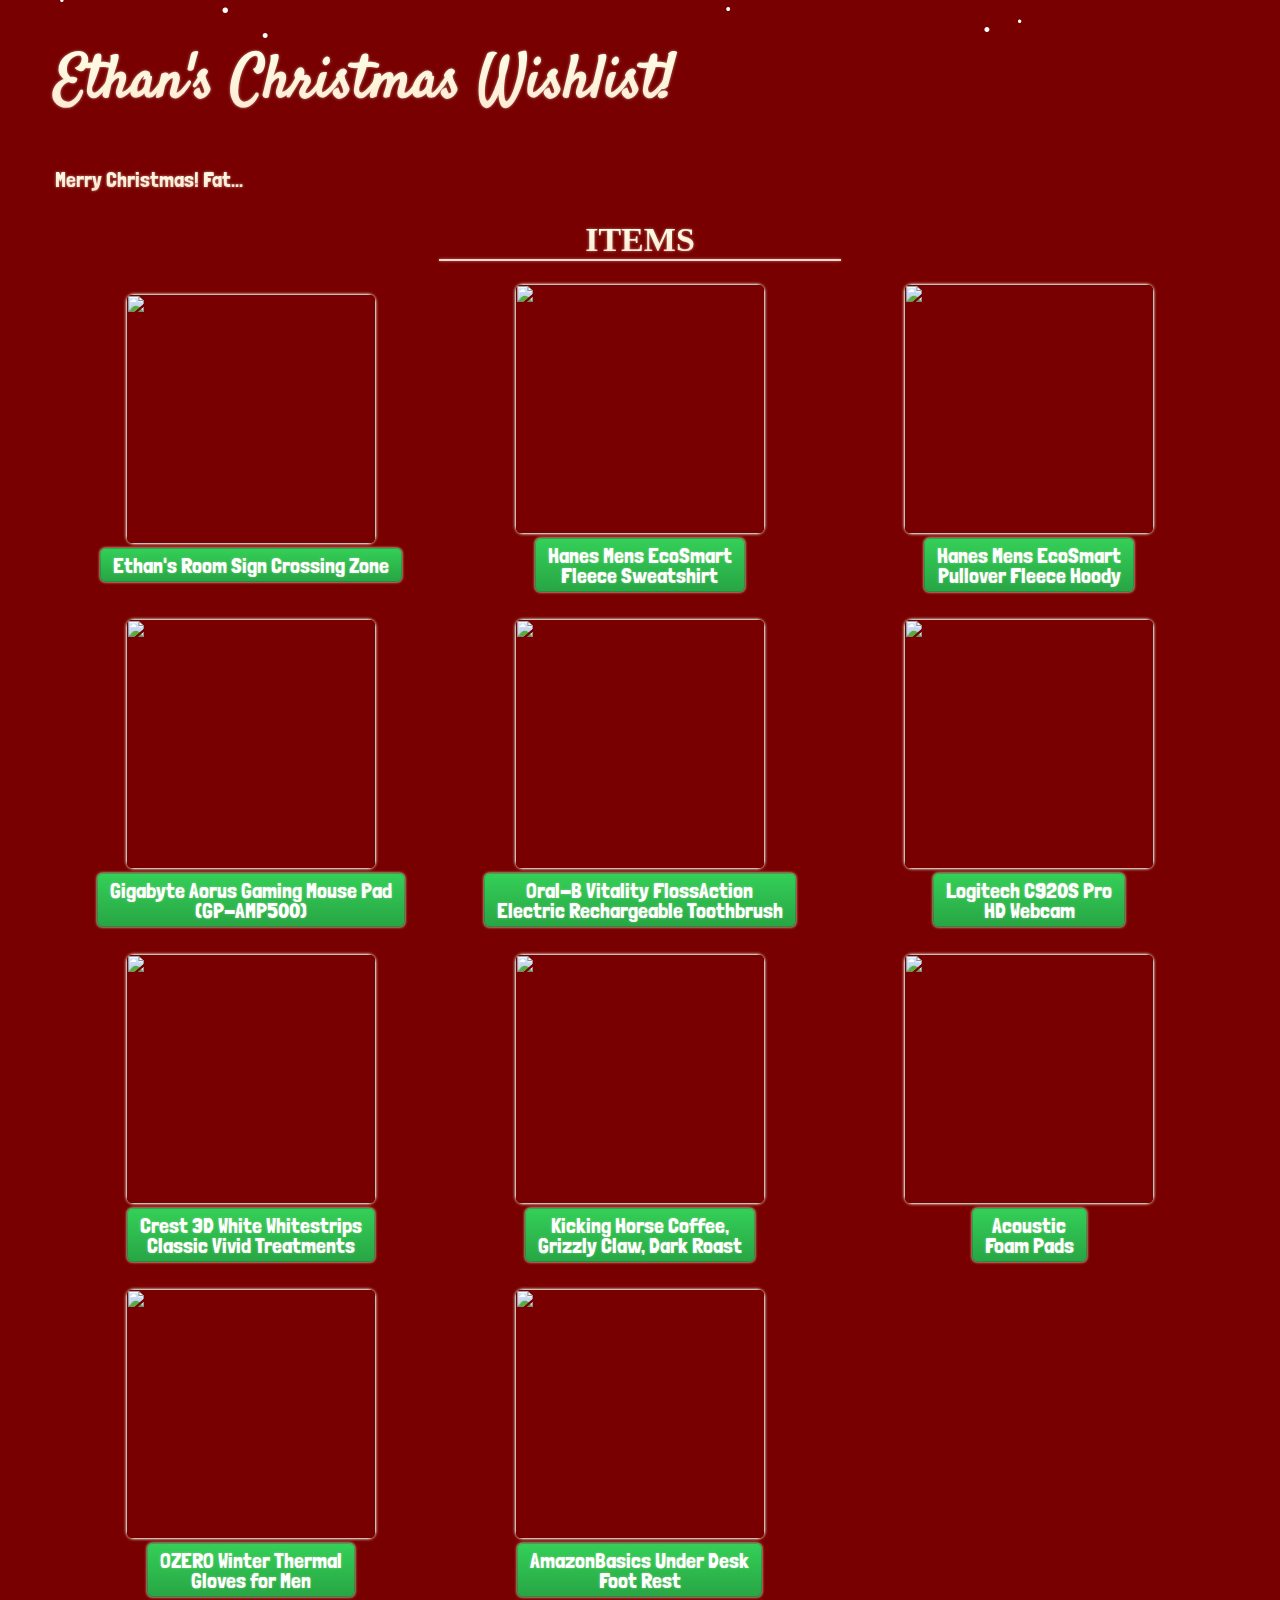
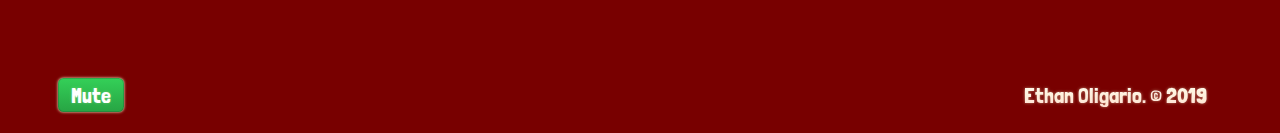
==== commit b2b3b790: "Update index.html" ====
--- a/index.html
+++ b/index.html
@@ -37,15 +37,15 @@
 						<tr align="center">
 							<td>				
 								<div class="container" align="center">								
-									<img src="https://images-na.ssl-images-amazon.com/images/I/71I6cozozUL._AC_UX569_.jpg"/>
-									<div class="overlay">
-										<div class="overlay-text">
-											Size: One Size<br/>
-											Colour: Brown / Dark Brown
-										</div>
-									</div>
-								</div>								
-								<a href="https://www.amazon.ca/dp/B002G9UDY6" target="_blank" class="btn btn-primary shelf-cta">Carhartt Mens<br/>Acrylic Watch Hat A18</a>
+									<img src="https://images-na.ssl-images-amazon.com/images/I/813XnNaeCyL._SL1500_.jpg"/>
+									<div class="overlay">
+										<div class="overlay-text">
+											Colour: Yellow<br/>
+											Size: Big
+										</div>
+									</div>
+								</div>                                
+								<a href="https://www.amazon.ca/Ethans-Crossing-Outdoor-bedroom-childrens/dp/B00C7CR1W4/" target="_blank" class="btn btn-primary shelf-cta">Ethan's Room Sign Crossing Zone</a>
 							</td>
 							<td>
 								<div class="container" align="center">								
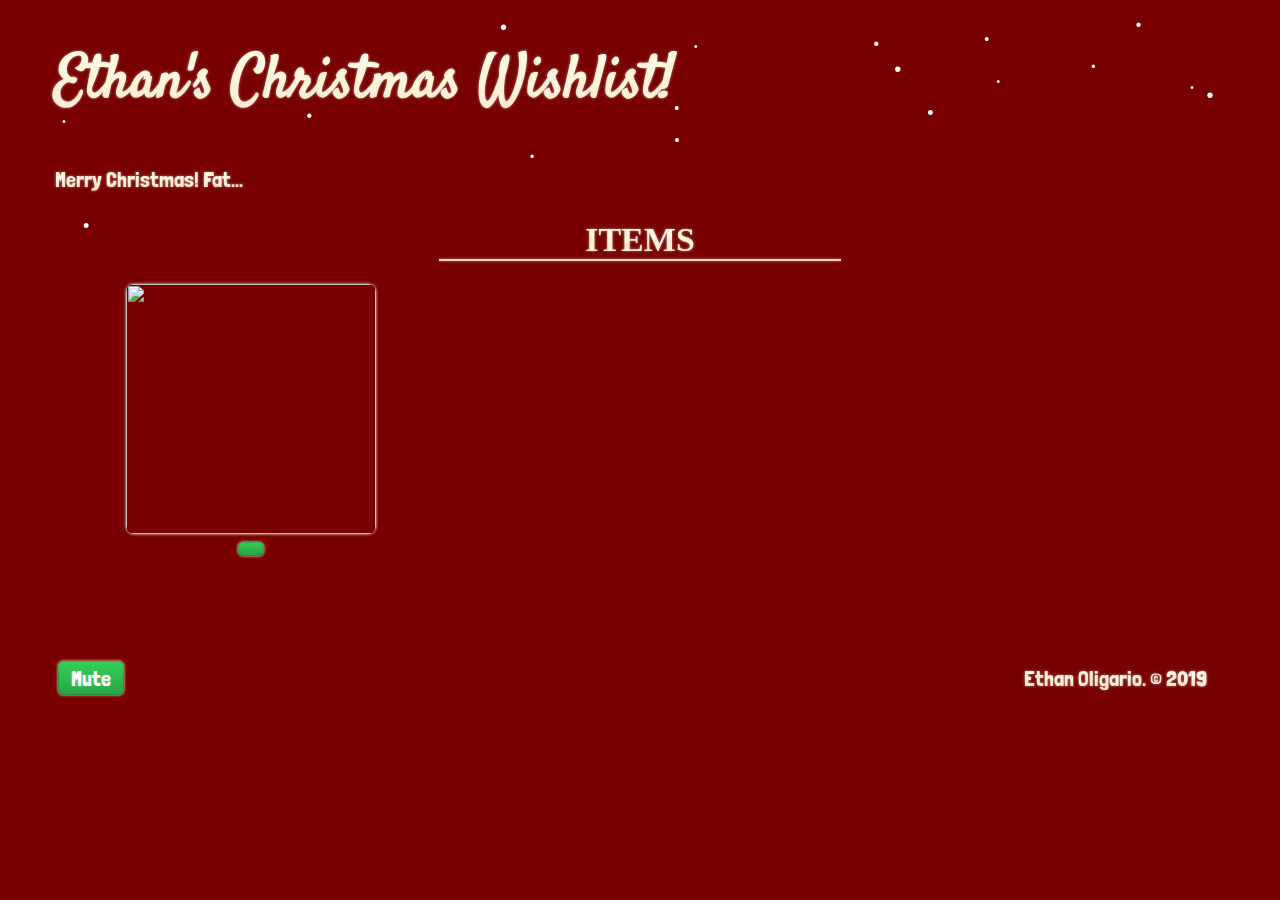
==== commit 3ba67078: "Update index.html" ====
--- a/index.html
+++ b/index.html
@@ -37,154 +37,25 @@
 						<tr align="center">
 							<td>				
 								<div class="container" align="center">								
-									<img src="https://images-na.ssl-images-amazon.com/images/I/813XnNaeCyL._SL1500_.jpg"/>
+									<img src=""/>
 									<div class="overlay">
 										<div class="overlay-text">
-											Colour: Yellow<br/>
-											Size: Big
+											 
 										</div>
 									</div>
 								</div>                                
-								<a href="https://www.amazon.ca/Ethans-Crossing-Outdoor-bedroom-childrens/dp/B00C7CR1W4/" target="_blank" class="btn btn-primary shelf-cta">Ethan's Room Sign Crossing Zone</a>
+								<a href="" target="_blank" class="btn btn-primary shelf-cta"> </a>
 							</td>
 							<td>
-								<div class="container" align="center">								
-									<img src="https://images-na.ssl-images-amazon.com/images/I/A1iCBessucL._AC_UL1500_.jpg"/><br/>
-									<div class="overlay">
-										<div class="overlay-text">
-											Size: Medium<br/>
-											Colour: Light Steel / Deep Forest
-										</div>
-									</div>
-								</div>											
-								<a href="https://www.amazon.ca/dp/B01L8JJIXQ" target="_blank" class="btn btn-primary shelf-cta">Hanes Mens EcoSmart<br/>Fleece Sweatshirt</a>
+								
 							</td>
 							<td>
-								<div class="container" align="center">								
-									<img src="https://images-na.ssl-images-amazon.com/images/I/91wiANmkdhL._AC_UY1000_.jpg"/><br/>
-									<div class="overlay">
-										<div class="overlay-text">
-											Size: Medium<br/>
-											Colour: Charcoal Heather
-										</div>
-									</div>
-								</div>											
-								<a href="https://www.amazon.ca/dp/B01L8JJY4O" target="_blank" class="btn btn-primary shelf-cta">Hanes Mens EcoSmart<br/>Pullover Fleece Hoody</a>
+								
 							</td>
 						</tr>
 						<tr>
 							<td>
 								<br/>
-							</td>
-						</tr>
-						<tr align="center">
-							<td>
-								<div class="container" align="center">								
-									<img src="https://images-na.ssl-images-amazon.com/images/I/51fJODyRGYL._AC_SL1000_.jpg"/><br/>
-									<div class="overlay">
-										<div class="overlay-text">
-											Size: 430mm x 370mm
-										</div>
-									</div>
-								</div>											
-								<a href="https://www.amazon.ca/dp/B0758WH21N" target="_blank" class="btn btn-primary shelf-cta">Gigabyte Aorus Gaming Mouse Pad<br/>(GP-AMP500)</a>
-							</td>
-							<td>
-								<div class="container" align="center">								
-									<img src="https://images-na.ssl-images-amazon.com/images/I/31HhIVm2kML.jpg"/><br/>
-									<div class="overlay">
-										<div class="overlay-text">
-											Style: Adult
-										</div>
-									</div>
-								</div>											
-								<a href="https://www.amazon.ca/dp/B003UKM90Q" target="_blank" class="btn btn-primary shelf-cta">Oral-B Vitality FlossAction<br/>Electric Rechargeable Toothbrush</a>							
-							</td>
-							<td>
-								<div class="container" align="center">							
-									<img src="https://images-na.ssl-images-amazon.com/images/I/71fjRW0WzhL._AC_SL1500_.jpg"/><br/>
-									<div class="overlay">
-										<div class="overlay-text">
-											Style: C920/C920S<br/>
-											Optional: Privacy Shutter
-										</div>
-									</div>
-								</div>					
-								<a href="https://www.amazon.ca/dp/B07K95WFWM" target="_blank" class="btn btn-primary shelf-cta">Logitech C920S Pro<br/>HD Webcam</a>							
-							</td>
-						</tr>
-						<tr>
-							<td>
-								<br/>
-							</td>
-						</tr>
-						<tr align="center">
-							<td>
-								<div class="container" align="center">
-									<img src="https://images-na.ssl-images-amazon.com/images/I/81caVZB208L._AC_SL1500_.jpg"/><br/>
-									<div class="overlay">
-										<div class="overlay-text">
-											Size: 10 Count
-										</div>
-									</div>
-								</div>
-								<a href="https://www.amazon.ca/dp/B01MRX9US8" target="_blank" class="btn btn-primary shelf-cta">Crest 3D White Whitestrips<br/>Classic Vivid Treatments</a>
-							</td>
-							<td>
-								<div class="container" align="center">
-									<img src="https://images-na.ssl-images-amazon.com/images/I/61ZSfUtz4HL._SL1500_.jpg"/><br/>
-									<div class="overlay">
-										<div class="overlay-text">
-											Flavour: Grizzly Claw<br/>
-											Size: 1 lb
-										</div>
-									</div>
-								</div>
-								<a href="https://www.amazon.ca/dp/B00AE229DA" target="_blank" class="btn btn-primary shelf-cta">Kicking Horse Coffee,<br/>Grizzly Claw, Dark Roast</a>
-							</td>
-							<td>
-								<div class="container" align="center">
-									<img src="https://images-na.ssl-images-amazon.com/images/I/61YpUUJIPAL._SL1001_.jpg"/><br/>
-									<div class="overlay">
-										<div class="overlay-text">
-											Size: 8 count or more<br/>
-											Colour: Black
-										</div>
-									</div>
-								</div>
-								<a href="https://www.amazon.ca/dp/B07DGY3NTM" target="_blank" class="btn btn-primary shelf-cta">Acoustic<br/>Foam Pads</a>
-							</td>
-						</tr>
-						<tr>						
-							<td>
-								<br/>
-							</td>
-						</tr>
-						<tr align="center">
-							<td>
-								<div class="container" align="center">
-									<img src="https://images-na.ssl-images-amazon.com/images/I/71y7T%2B%2Bo9DL._SL1500_.jpg"/><br/>
-									<div class="overlay">
-										<div class="overlay-text">
-											Size: Medium
-										</div>
-									</div>
-								</div>
-								<a href="https://www.amazon.ca/dp/B01MRX9US8" target="_blank" class="btn btn-primary shelf-cta">OZERO Winter Thermal<br/>Gloves for Men</a>
-							</td>
-							<td>
-								<div class="container" align="center">
-									<img src="https://images-na.ssl-images-amazon.com/images/I/91ciSXwIvbL._SL1500_.jpg"/><br/>
-									<div class="overlay">
-										<div class="overlay-text">
-											Height: Low
-										</div>
-									</div>
-								</div>
-								<a href="https://www.amazon.ca/dp/B01MRX9US8" target="_blank" class="btn btn-primary shelf-cta">AmazonBasics Under Desk<br/>Foot Rest</a>
-							</td>							
-							<td>
-							
 							</td>
 						</tr>
 					</table>					
